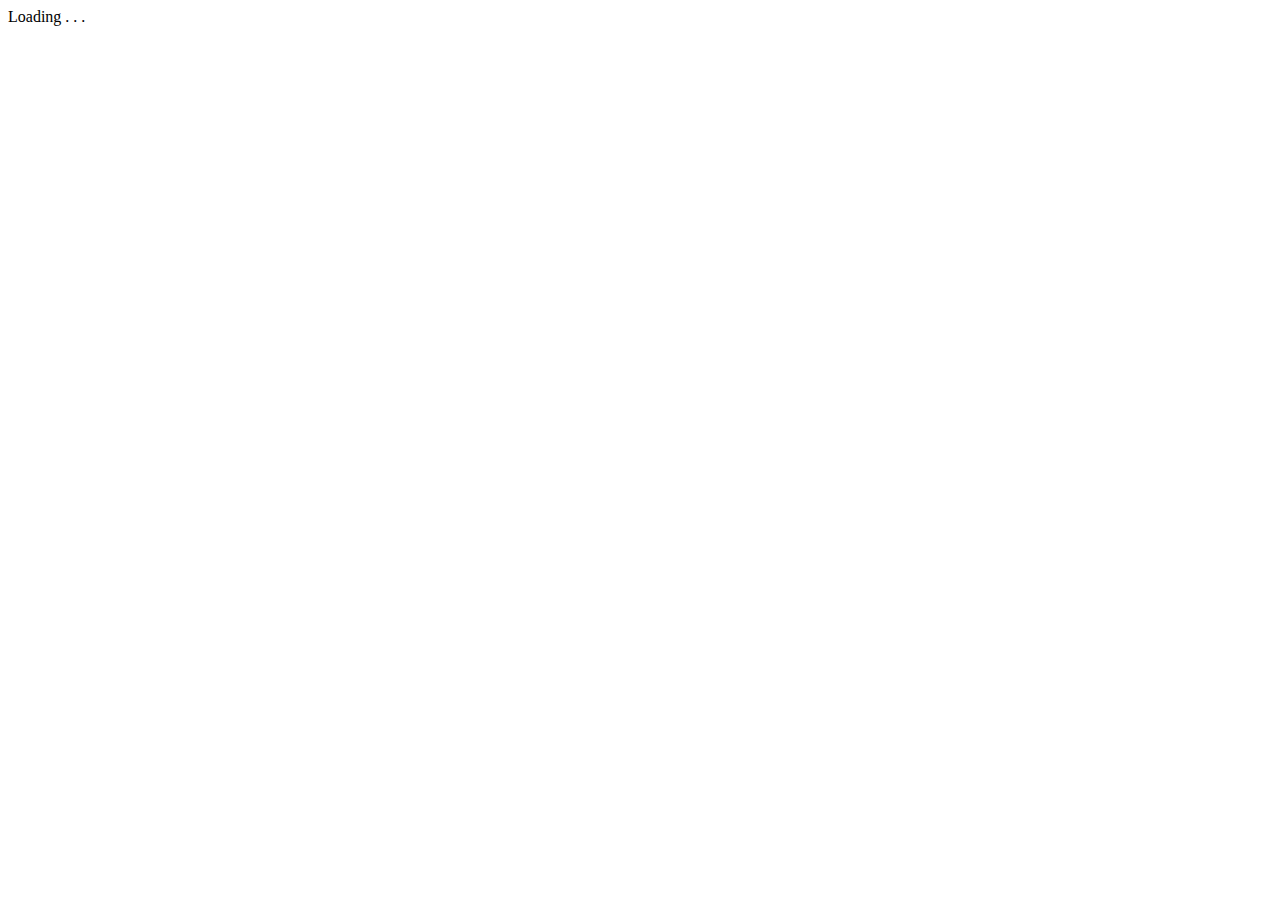
==== mite/htdocs/ch.html @ 22b5a68c "Migrating from P4 local to svn @ googlecode." ====
<!DOCTYPE HTML PUBLIC "-//W3C//DTD HTML 4.0 Transitional//EN">
<html>
<head>
	<link id="themeStyles" rel="stylesheet" href="/js/dojo-release-1.3.0/dijit/themes/nihilo/nihilo.css">
	<style type="text/css">
		@import "/js/dojo-release-1.3.0/dojo/resources/dojo.css";
	</style>
	<script type="text/javascript" src="/js/dojo-release-1.3.0/dojo/dojo.js" djConfig="debugAtAllCosts:true, isDebug: true, parseOnLoad: false, dojoIframeHistoryUrl:'/js/dojo-release-1.2.0-src/dojo/resources/iframe_history.html'">
	</script>
	<script type="text/javascript" src="cx.js"></script>
	<script type="text/javascript" src="ui.js"></script>
</head>
<body class="nihilo">
	<p id="loading">Loading . . .</p>
	<script type="text/javascript">
		dojo.require("dijit.layout.BorderContainer");
		dojo.require("dijit.layout.ContentPane");
		dojo.require("dijit.form.Button");
		dojo.require("dijit.form.CheckBox");
		dojo.require("dijit.form.SimpleTextarea");
		dojo.require("dijit.Tree");
		dojo.require("dijit.Menu");

		dojo.addOnLoad( function() {

			// @todo - UI construction from data source
			ui.make_the_ui(cx);

			//__________________________________________________________________________
			// - quick & dirty scratch test
			function test(data, next) {
				var n = next;
				var input = dijit.byId("input");
				input.attr("value", data);
				cx.send_data(data, 'application/json', function (xhr) {
					if (xhr.readyState == 4) {
						var output = dijit.byId("output");
						output.attr("value", xhr.responseText);
						cx.eval_o(xhr.responseText);
						if (n) {
							n();
						}
					}
				});
			}
			function test3() {test("/mite/game/qtask?story=1");}
			function test2() {test("/mite/game/task", test3);}
			test("/mite/game", test2);
		}); // dojo.addOnLoad	
	</script>
</body>
</html>
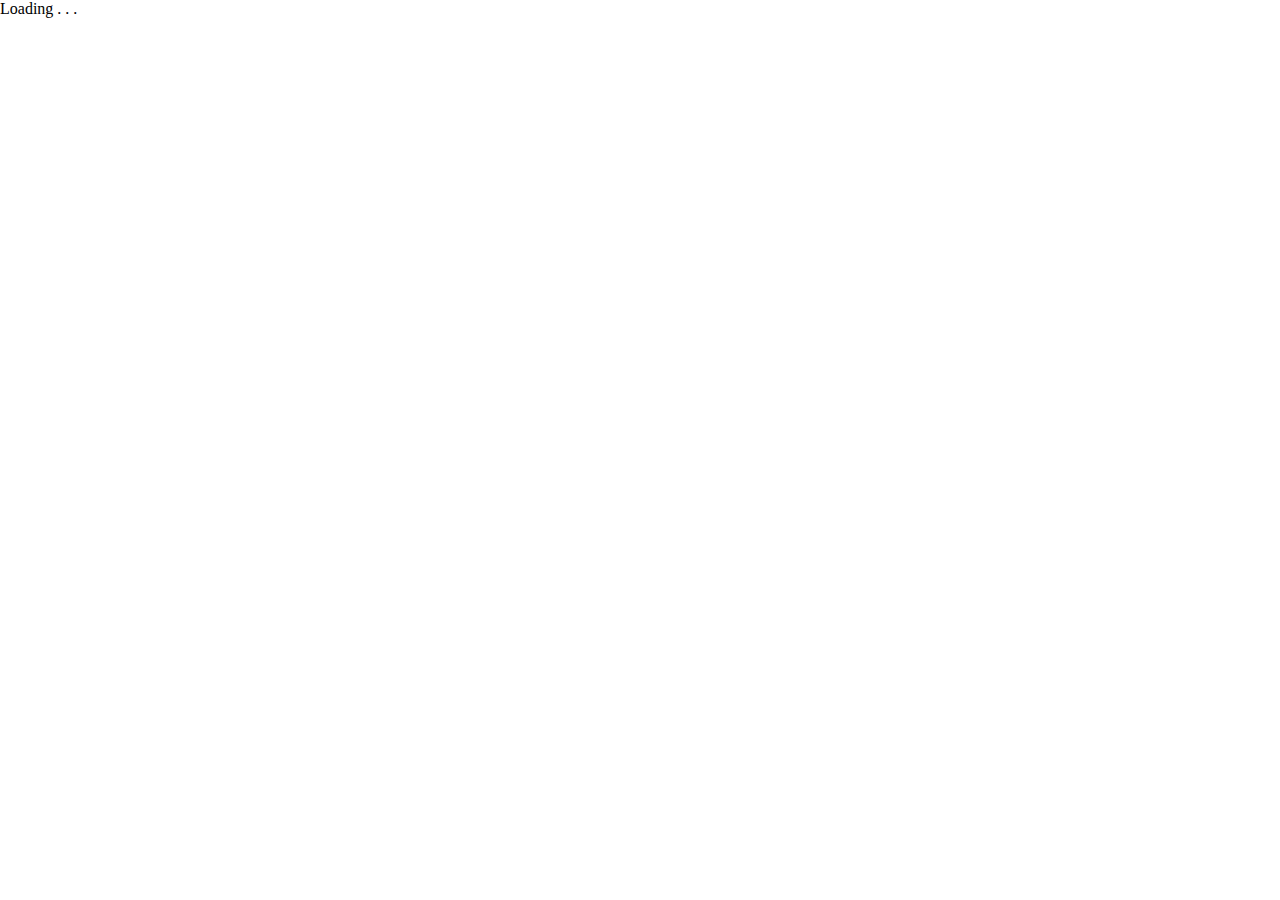
==== commit f0b6eb0a: "Working checkpoint with some rough UI screens." ====
--- a/mite/htdocs/ch.html
+++ b/mite/htdocs/ch.html
@@ -1,52 +1,51 @@
 <!DOCTYPE HTML PUBLIC "-//W3C//DTD HTML 4.0 Transitional//EN">
 <html>
 <head>
-	<link id="themeStyles" rel="stylesheet" href="/js/dojo-release-1.3.0/dijit/themes/nihilo/nihilo.css">
+	<link id="themeStyles" rel="stylesheet" href="/js/dojo-release-1.3.2-src/dijit/themes/nihilo/nihilo.css">
 	<style type="text/css">
-		@import "/js/dojo-release-1.3.0/dojo/resources/dojo.css";
-	</style>
-	<script type="text/javascript" src="/js/dojo-release-1.3.0/dojo/dojo.js" djConfig="debugAtAllCosts:true, isDebug: true, parseOnLoad: false, dojoIframeHistoryUrl:'/js/dojo-release-1.2.0-src/dojo/resources/iframe_history.html'">
+		@import "/js/dojo-release-1.3.2-src/dojo/resources/dojo.css";
+    @import "/js/dojo-release-1.3.2-src/dojox/grid/resources/Grid.css";
+    @import "/js/dojo-release-1.3.2-src/dojox/grid/resources/tundraGrid.css";
+    .dojoxGrid table { margin: 0; } html, body { width: 100%; height: 100%; margin: 0; }
+    TABLE.mite {border-width: 1; border-style: solid;}
+    TD.mite {border-width: 1px; padding: 0px; border-style: solid; }
+    TD.meta {background-color: AliceBlue; }
+  </style>
+	<script type="text/javascript" src="/js/dojo-release-1.3.2-src/dojo/dojo.js" djConfig="debugAtAllCosts:true, isDebug: true, parseOnLoad: false, dojoIframeHistoryUrl:'/js/dojo-release-1.3.2-src/dojo/resources/iframe_history.html'">
 	</script>
-	<script type="text/javascript" src="cx.js"></script>
+	<script type="text/javascript" src="mite.js"></script>
 	<script type="text/javascript" src="ui.js"></script>
 </head>
 <body class="nihilo">
 	<p id="loading">Loading . . .</p>
 	<script type="text/javascript">
-		dojo.require("dijit.layout.BorderContainer");
-		dojo.require("dijit.layout.ContentPane");
-		dojo.require("dijit.form.Button");
-		dojo.require("dijit.form.CheckBox");
-		dojo.require("dijit.form.SimpleTextarea");
-		dojo.require("dijit.Tree");
-		dojo.require("dijit.Menu");
+    dojo.addOnLoad( function() {
 
-		dojo.addOnLoad( function() {
+      mite_init();
 
-			// @todo - UI construction from data source
-			ui.make_the_ui(cx);
+      // @todo - UI construction from data source
+      ui.make_the_ui();
 
-			//__________________________________________________________________________
-			// - quick & dirty scratch test
-			function test(data, next) {
-				var n = next;
-				var input = dijit.byId("input");
-				input.attr("value", data);
-				cx.send_data(data, 'application/json', function (xhr) {
-					if (xhr.readyState == 4) {
-						var output = dijit.byId("output");
-						output.attr("value", xhr.responseText);
-						cx.eval_o(xhr.responseText);
-						if (n) {
-							n();
-						}
-					}
-				});
-			}
-			function test3() {test("/mite/game/qtask?story=1");}
-			function test2() {test("/mite/game/task", test3);}
-			test("/mite/game", test2);
-		}); // dojo.addOnLoad	
+      mite_scratch_test([
+      function () {return "/mite/game/session_start?qid=999";},
+      function () {return "/mite/game/meta?qid=999&sid=" + mite_get_session(999);},
+          function () {return "/mite/game/game_start?qid=999&sid=" + mite_get_session(999);},
+          function () {return "/mite/game/game_state?qid=999&sid=" + mite_get_session(999) + "&board="
+            + mite_get_cell("999.game.game_start.7", 0, 0);},
+          function () {return "/mite/game/game_scope?qid=999&sid=" + mite_get_session(999) + "&board="
+            + mite_get_cell("999.game.game_start.7", 0, 0);},
+          function () {return "/mite/game/game_check?scid=" + mite_get_cell("999.game.game_scope.2", 0, 0);},
+          function () {return "/mite/game/game_move?x=10&y=10"
+            + "&piece=" + mite_get_cell("999.game.game_state.2", 0, 0)
+            + "&scid=" + mite_get_cell("999.game.game_scope.2", 0, 0);},
+          function () {return "/mite/game/game_move?x=10&y=10"
+            + "&piece=" + mite_get_cell("999.game.game_state.2", 1, 0)
+            + "&scid=" + mite_get_cell("999.game.game_scope.2", 0, 0);},
+          function () {return "/mite/game/game_check?scid=" + mite_get_cell("999.game.game_scope.2", 0, 0);},
+          function () {return "/mite/game/game_delta?scid=" + mite_get_cell("999.game.game_scope.2", 0, 0);},
+          function () {return "/mite/game/game_check?scid=" + mite_get_cell("999.game.game_scope.2", 0, 0);}
+        ]);
+    }); // dojo.addOnLoad	
 	</script>
 </body>
 </html>
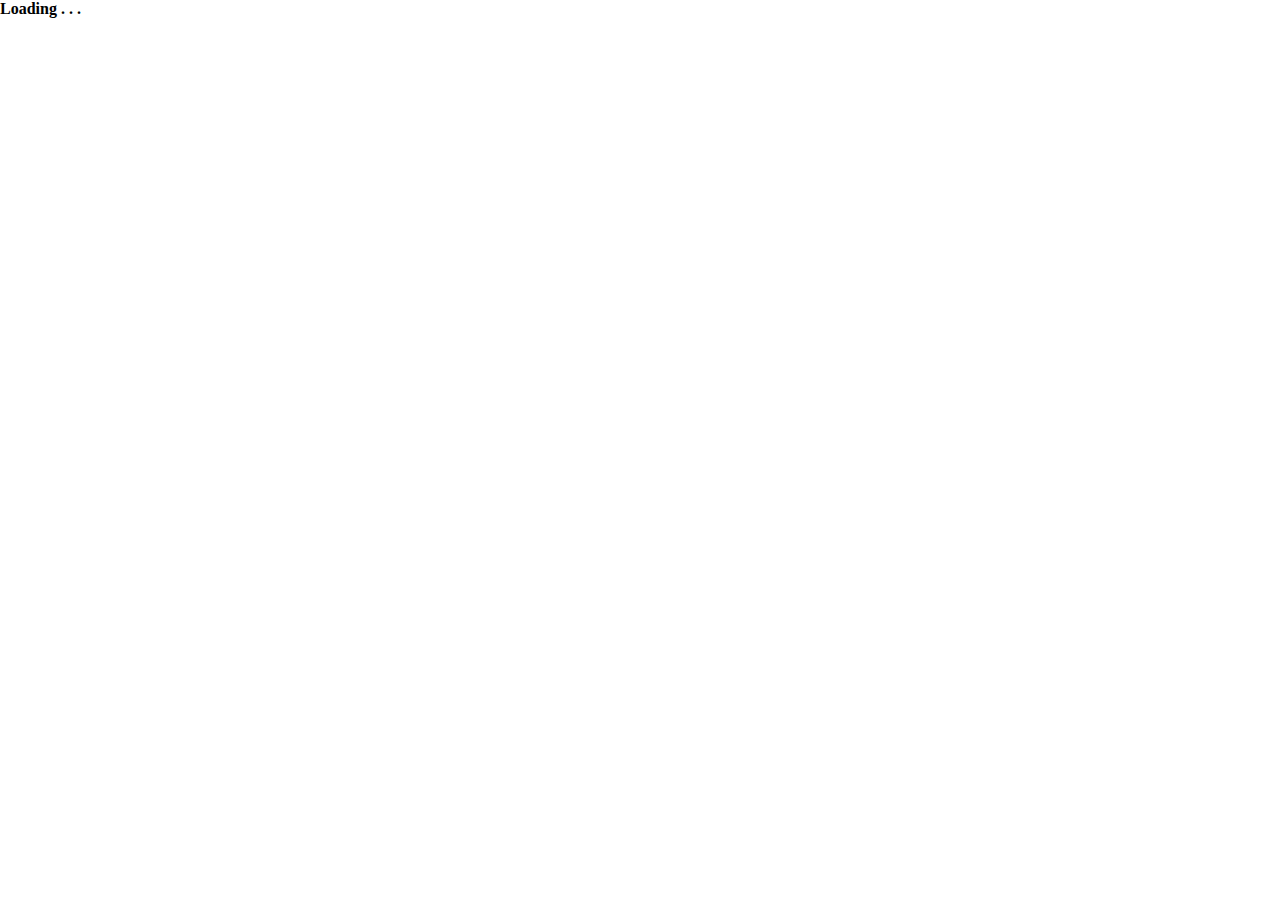
==== commit 9cdf21fa: "Working checkpoint." ====
--- a/mite/htdocs/ch.html
+++ b/mite/htdocs/ch.html
@@ -17,35 +17,31 @@
 	<script type="text/javascript" src="ui.js"></script>
 </head>
 <body class="nihilo">
-	<p id="loading">Loading . . .</p>
-	<script type="text/javascript">
-    dojo.addOnLoad( function() {
+	<p id="loading"><b>Loading . . .</b></p>
+</body>
+<script type="text/javascript">
+  dojo.addOnLoad( function() {
 
-      mite_init();
+    mite_init();
 
-      // @todo - UI construction from data source
-      ui.make_the_ui();
+    // @todo - UI construction from data source
+    ui_make_the_ui();
 
-      mite_scratch_test([
-      function () {return "/mite/game/session_start?qid=999";},
-      function () {return "/mite/game/meta?qid=999&sid=" + mite_get_session(999);},
-          function () {return "/mite/game/game_start?qid=999&sid=" + mite_get_session(999);},
-          function () {return "/mite/game/game_state?qid=999&sid=" + mite_get_session(999) + "&board="
-            + mite_get_cell("999.game.game_start.7", 0, 0);},
-          function () {return "/mite/game/game_scope?qid=999&sid=" + mite_get_session(999) + "&board="
-            + mite_get_cell("999.game.game_start.7", 0, 0);},
-          function () {return "/mite/game/game_check?scid=" + mite_get_cell("999.game.game_scope.2", 0, 0);},
-          function () {return "/mite/game/game_move?x=10&y=10"
-            + "&piece=" + mite_get_cell("999.game.game_state.2", 0, 0)
-            + "&scid=" + mite_get_cell("999.game.game_scope.2", 0, 0);},
-          function () {return "/mite/game/game_move?x=10&y=10"
-            + "&piece=" + mite_get_cell("999.game.game_state.2", 1, 0)
-            + "&scid=" + mite_get_cell("999.game.game_scope.2", 0, 0);},
-          function () {return "/mite/game/game_check?scid=" + mite_get_cell("999.game.game_scope.2", 0, 0);},
-          function () {return "/mite/game/game_delta?scid=" + mite_get_cell("999.game.game_scope.2", 0, 0);},
-          function () {return "/mite/game/game_check?scid=" + mite_get_cell("999.game.game_scope.2", 0, 0);}
-        ]);
-    }); // dojo.addOnLoad	
-	</script>
-</body>
+    mite_scratch_test([
+        function () {return "/mite/game/meta?qid=999";},
+        function () {return "/mite/game/session_start?qid=999";},
+        function () {return "/mite/game/game_start?qid=999&sid=" + mite_get_session(999);},
+        function () {return "/mite/game/game_state?qid=999&sid=" + mite_get_session(999) + "&board="
+          + mite_get_cell("999.game.game_start.7", 0, 0);},
+        function () {return "/mite/game/game_scope?qid=999&sid=" + mite_get_session(999) + "&board="
+          + mite_get_cell("999.game.game_start.7", 0, 0);},
+        function () {return "/mite/game/game_move?x=10&y=10"
+          + "&piece=" + mite_get_cell("999.game.game_state.2", 0, 0)
+          + "&scid=" + mite_get_cell("999.game.game_scope.2", 0, 0);},
+        function () {return "/mite/game/game_move?x=25&y=25"
+          + "&piece=" + mite_get_cell("999.game.game_state.2", 1, 0)
+          + "&scid=" + mite_get_cell("999.game.game_scope.2", 0, 0);}
+      ]);
+  }); // dojo.addOnLoad
+</script>
 </html>
